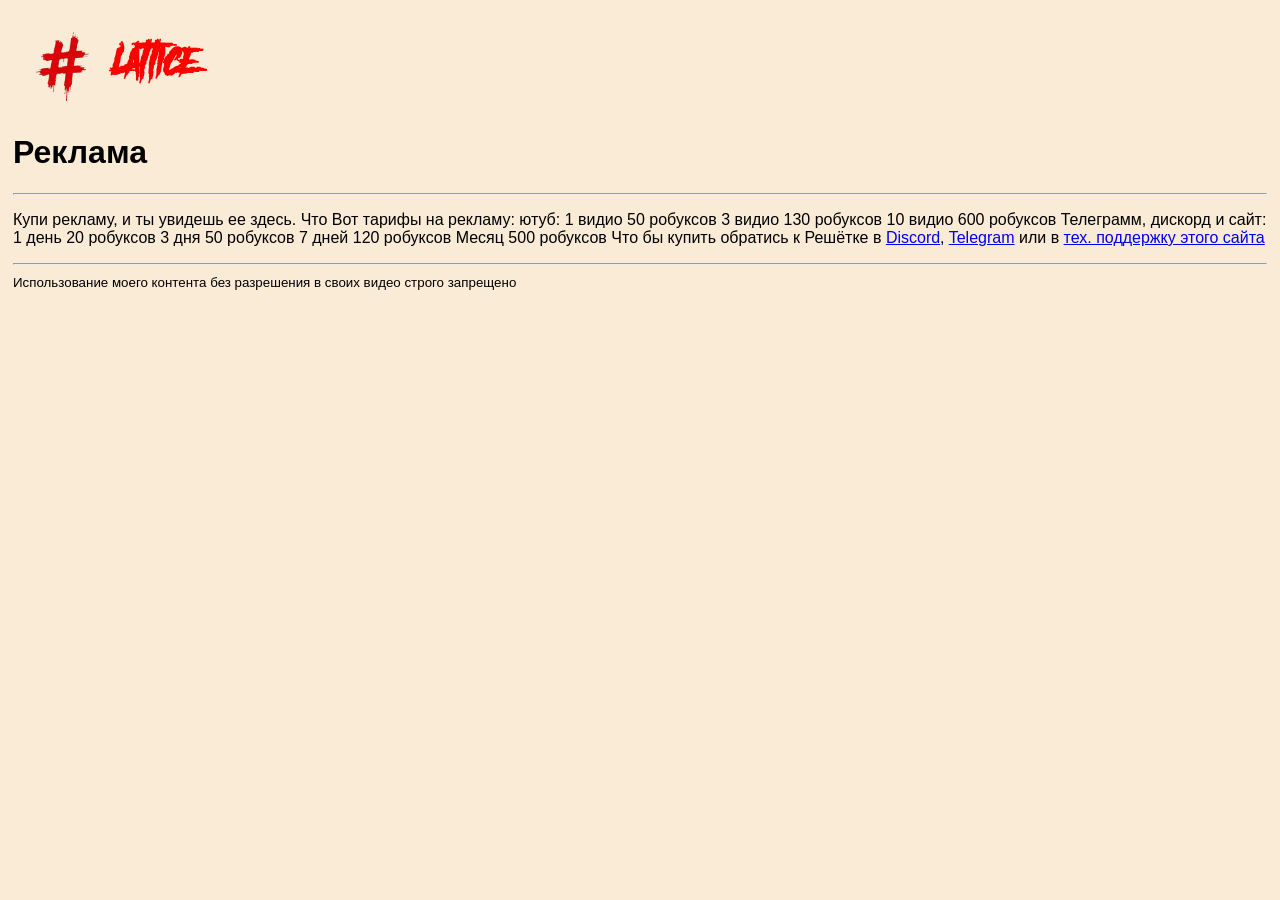
==== ads/index.html @ b1eb0577 "Update and rename news/new2/index.html to ads/index.html" ====
<!DOCTYPE html>
<html lang="ru">
    <head>
        <meta charset="UTF-8" />
        <title>Lattice - Реклама</title>
        <link rel="stylesheet" href="../resources/style.css">
        <link rel="icon" href="../resources/images/favicon.ico">
    </head>
    <body>
        <a href="../"><div class="logo">
            <img src="../resources/images/logo.png" width="100px" alt="">
            <h1>Lattice</h1>
        </div></a>
        <h1>Реклама</h1>
        <hr>
        <p>Купи рекламу, и ты увидешь ее здесь.
         Что Вот тарифы на рекламу:
            ютуб: 1 видио 50 робуксов 3 видио 130 робуксов 10 видио 600 робуксов
            Телеграмм, дискорд и сайт: 1 день 20 робуксов 3 дня 50 робуксов 7 дней 120 робуксов Месяц 500 робуксов 
        Что бы купить обратись к Решётке в <a href="https://www.discord.com/users/1163068421920018522">Discord</a>, <a href="https://t.me/IamLattice">Telegram</a> или в <a href="../../support/">тех. поддержку этого сайта</a></p>
        <hr>
        <small>Использование моего контента без разрешения в своих видео строго запрещено</small>
    </body>
</html>
---- resources/style.css ----
body {
    font-family: "Open Sans", Arial, sans-serif;
    background-color: antiquewhite;
    padding: 5px;
}

@font-face {
    font-family: 'MyFont';
    src: url('anotherdanger.otf') format('opentype');
}

.logo {
    font-family: 'MyFont', sans-serif;
    color: red;
    display: flex;
}

.news {
    border-color: saddlebrown;
    border-radius: 15px;
    background-color: coral;
    padding: 15px;
    margin-bottom: 24px;
    color: black;
}

.gap {
    margin-bottom: 24px;
}

.game {
    border-color: black;
    border-radius: 15px;
    background-color: coral;
    display: inline-flex;
    flex-direction: column;
    align-items: center;
    padding: 16px;
}

.game img {
    border-radius: 15px
}
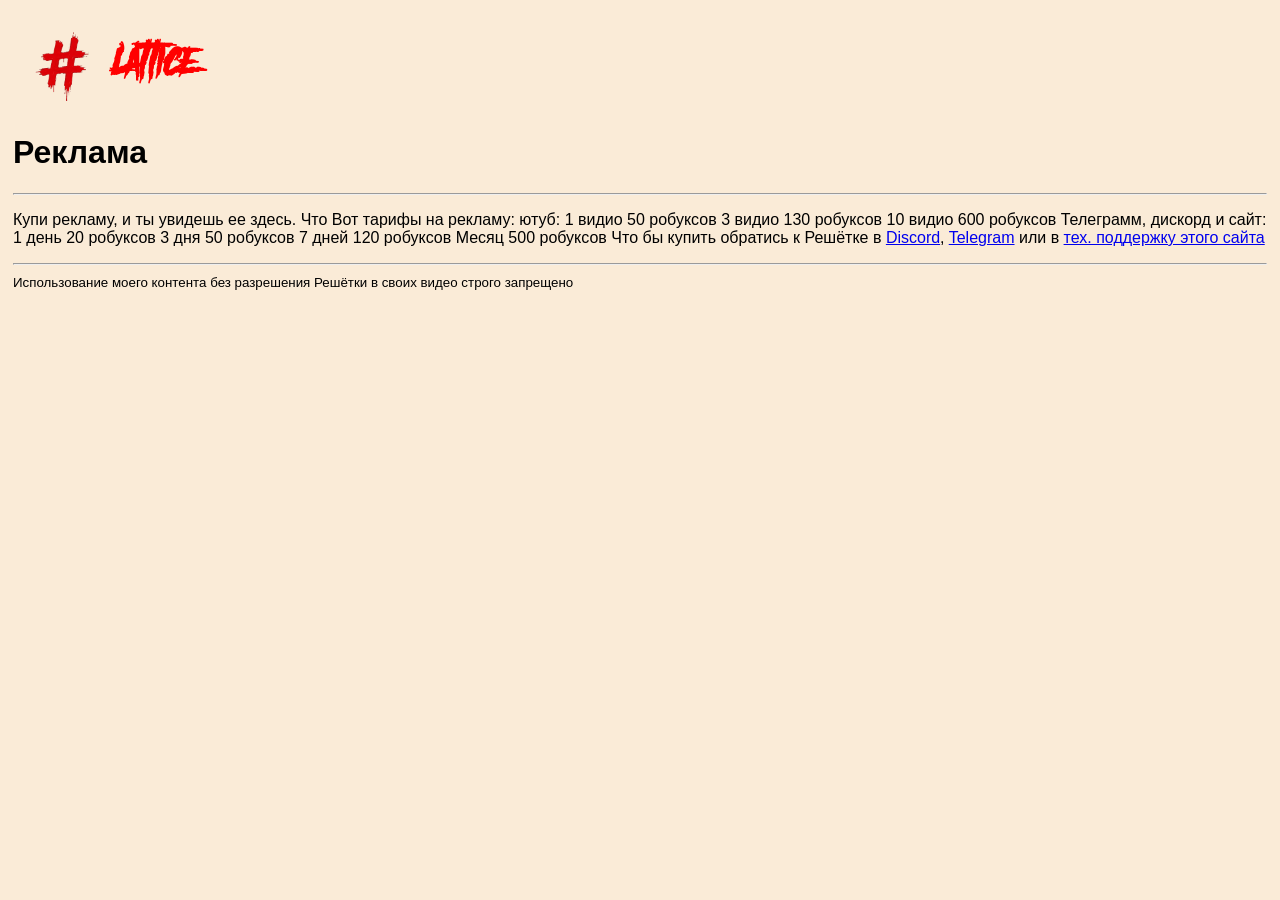
==== commit 0df30efb: "Update index.html" ====
--- a/ads/index.html
+++ b/ads/index.html
@@ -19,6 +19,6 @@
             Телеграмм, дискорд и сайт: 1 день 20 робуксов 3 дня 50 робуксов 7 дней 120 робуксов Месяц 500 робуксов 
         Что бы купить обратись к Решётке в <a href="https://www.discord.com/users/1163068421920018522">Discord</a>, <a href="https://t.me/IamLattice">Telegram</a> или в <a href="../../support/">тех. поддержку этого сайта</a></p>
         <hr>
-        <small>Использование моего контента без разрешения в своих видео строго запрещено</small>
+        <small>Использование моего контента без разрешения Решётки в своих видео строго запрещено</small>
     </body>
 </html>
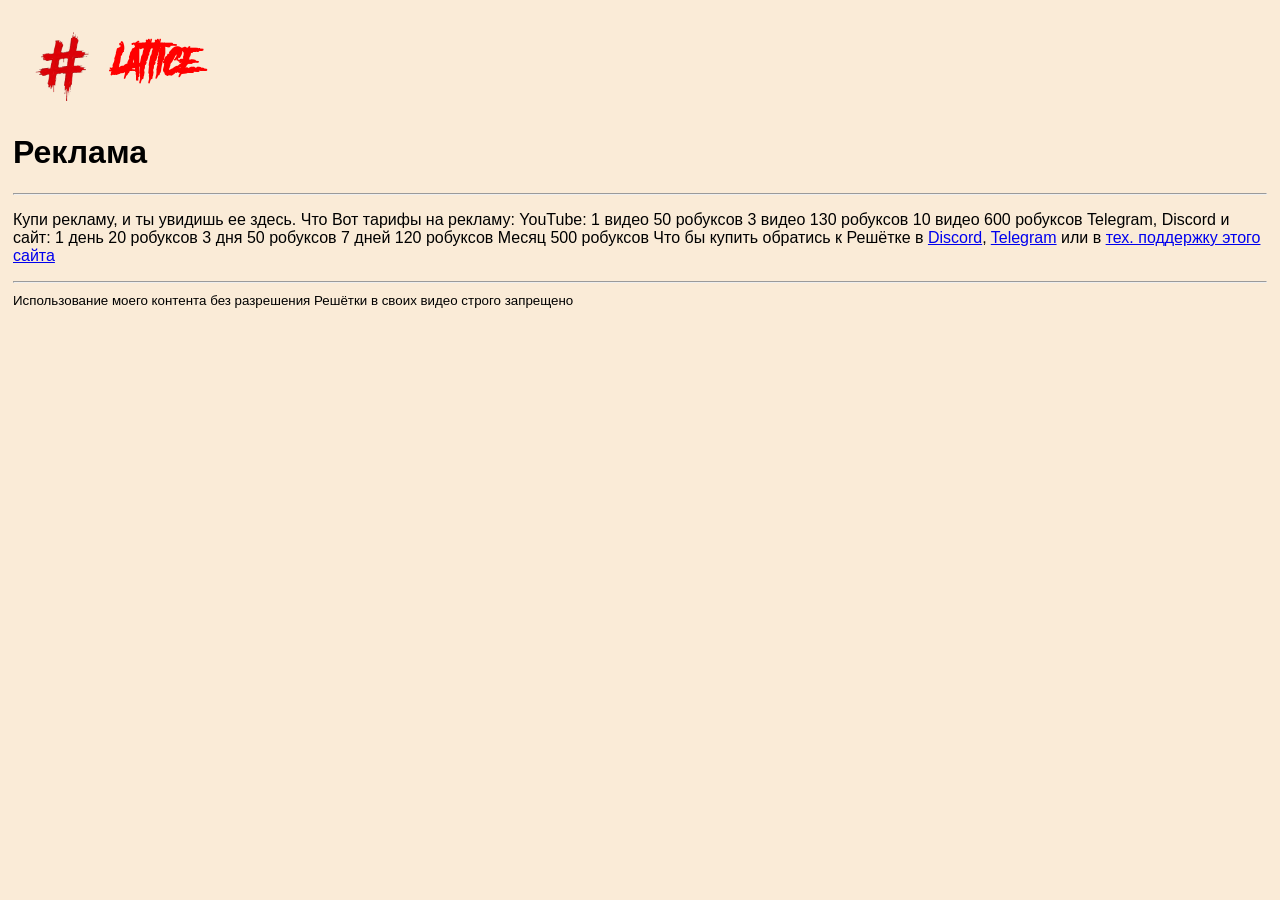
==== commit eaf30620: "Update index.html" ====
--- a/ads/index.html
+++ b/ads/index.html
@@ -13,11 +13,11 @@
         </div></a>
         <h1>Реклама</h1>
         <hr>
-        <p>Купи рекламу, и ты увидешь ее здесь.
+        <p>Купи рекламу, и ты увидишь ее здесь.
          Что Вот тарифы на рекламу:
-            ютуб: 1 видио 50 робуксов 3 видио 130 робуксов 10 видио 600 робуксов
-            Телеграмм, дискорд и сайт: 1 день 20 робуксов 3 дня 50 робуксов 7 дней 120 робуксов Месяц 500 робуксов 
-        Что бы купить обратись к Решётке в <a href="https://www.discord.com/users/1163068421920018522">Discord</a>, <a href="https://t.me/IamLattice">Telegram</a> или в <a href="../../support/">тех. поддержку этого сайта</a></p>
+            YouTube: 1 видео 50 робуксов 3 видео 130 робуксов 10 видео 600 робуксов
+            Telegram, Discord и сайт: 1 день 20 робуксов 3 дня 50 робуксов 7 дней 120 робуксов Месяц 500 робуксов 
+            Что бы купить обратись к Решётке в <a href="https://www.discord.com/users/1163068421920018522">Discord</a>, <a href="https://t.me/IamLattice">Telegram</a> или в <a href="../../support/">тех. поддержку этого сайта</a></p>
         <hr>
         <small>Использование моего контента без разрешения Решётки в своих видео строго запрещено</small>
     </body>
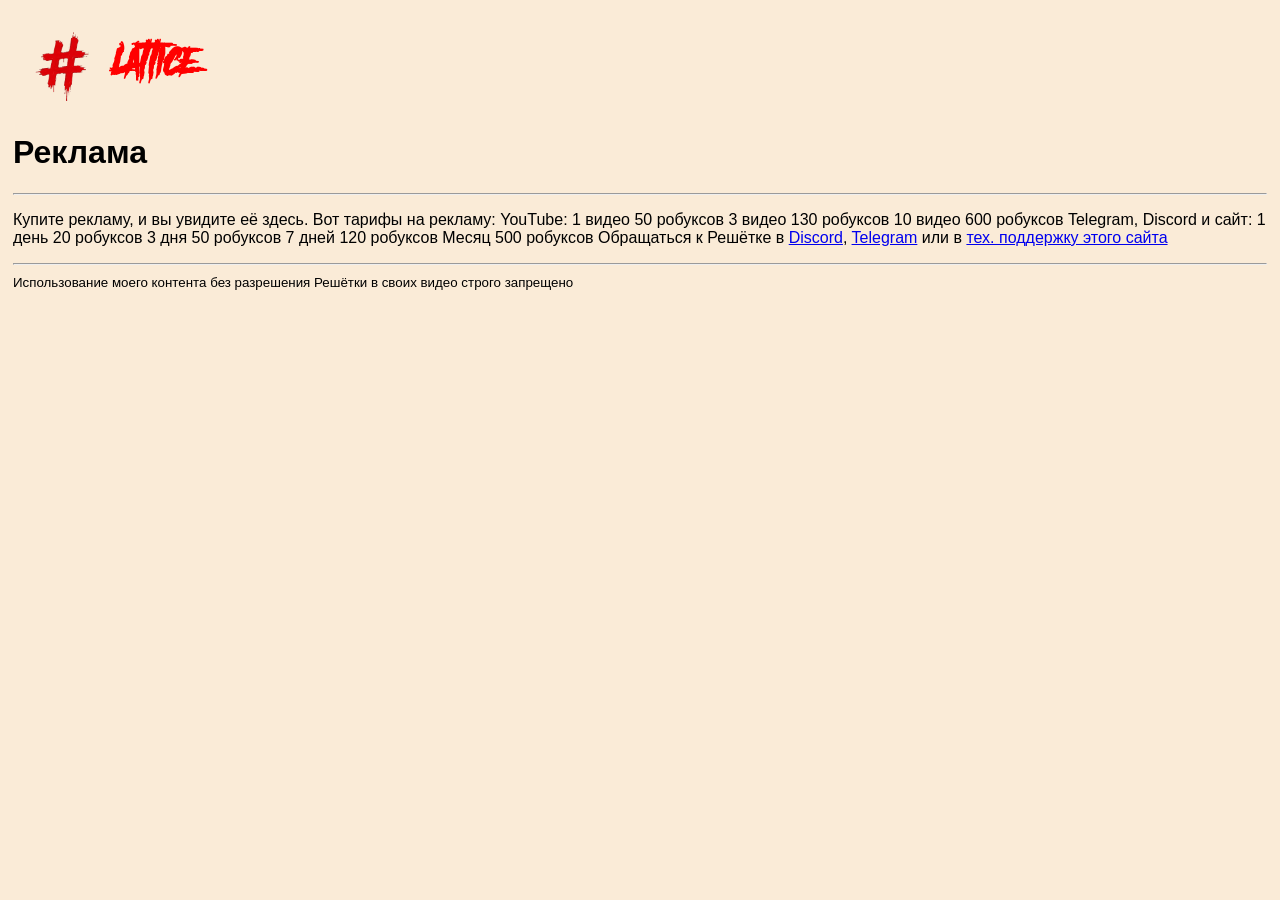
==== commit 895e4f6c: "Update index.html" ====
--- a/ads/index.html
+++ b/ads/index.html
@@ -13,11 +13,11 @@
         </div></a>
         <h1>Реклама</h1>
         <hr>
-        <p>Купи рекламу, и ты увидишь ее здесь.
-         Что Вот тарифы на рекламу:
+        <p>Купите рекламу, и вы увидите её здесь.
+            Вот тарифы на рекламу:
             YouTube: 1 видео 50 робуксов 3 видео 130 робуксов 10 видео 600 робуксов
             Telegram, Discord и сайт: 1 день 20 робуксов 3 дня 50 робуксов 7 дней 120 робуксов Месяц 500 робуксов 
-            Что бы купить обратись к Решётке в <a href="https://www.discord.com/users/1163068421920018522">Discord</a>, <a href="https://t.me/IamLattice">Telegram</a> или в <a href="../../support/">тех. поддержку этого сайта</a></p>
+            Обращаться к Решётке в <a href="https://www.discord.com/users/1163068421920018522">Discord</a>, <a href="https://t.me/IamLattice">Telegram</a> или в <a href="../../support/">тех. поддержку этого сайта</a></p>
         <hr>
         <small>Использование моего контента без разрешения Решётки в своих видео строго запрещено</small>
     </body>
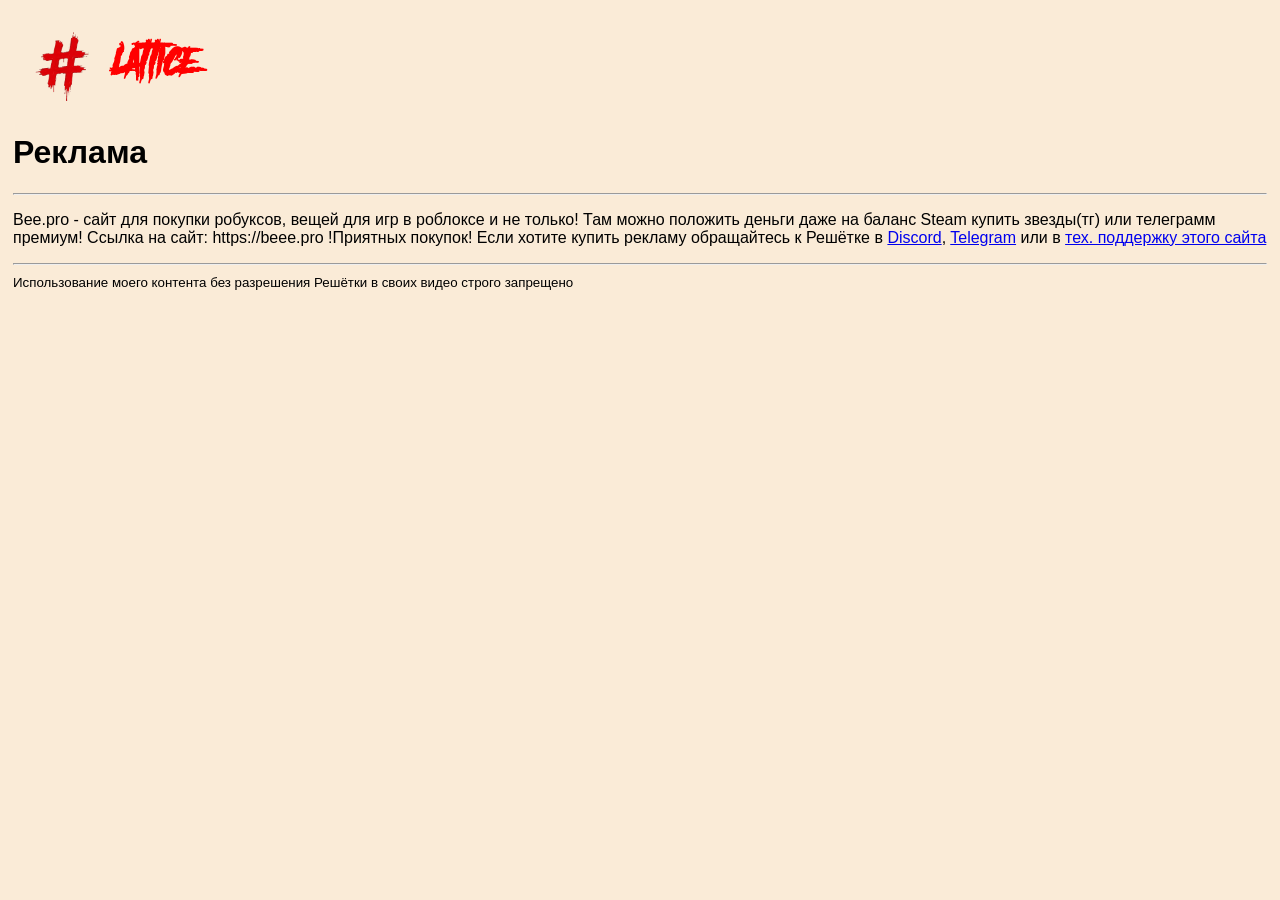
==== commit 15ec18a9: "Update index.html" ====
--- a/ads/index.html
+++ b/ads/index.html
@@ -13,12 +13,12 @@
         </div></a>
         <h1>Реклама</h1>
         <hr>
-        <p>Купите рекламу, и вы увидите её здесь.
-            Вот тарифы на рекламу:
-            YouTube: 1 видео 50 робуксов 3 видео 130 робуксов 10 видео 600 робуксов
-            Telegram, Discord и сайт: 1 день 20 робуксов 3 дня 50 робуксов 7 дней 120 робуксов Месяц 500 робуксов 
-            Обращаться к Решётке в <a href="https://www.discord.com/users/1163068421920018522">Discord</a>, <a href="https://t.me/IamLattice">Telegram</a> или в <a href="../../support/">тех. поддержку этого сайта</a></p>
+    <p>Bee.pro - сайт для покупки робуксов, вещей для игр в роблоксе и не только! Там можно положить деньги даже на баланс Steam купить звезды(тг) или телеграмм премиум!
+		Ссылка на сайт: https://beee.pro !Приятных покупок!
+            Если хотите купить рекламу обращайтесь к Решётке в <a href="https://www.discord.com/users/1163068421920018522">Discord</a>, <a href="https://t.me/IamLattice">Telegram</a> или в <a href="../../support/">тех. поддержку этого сайта</a></p>
         <hr>
-        <small>Использование моего контента без разрешения Решётки в своих видео строго запрещено</small>
+	    <footer>
+    	    <small>Использование моего контента без разрешения Решётки в своих видео строго запрещено</small>
+	    </footer>
     </body>
 </html>
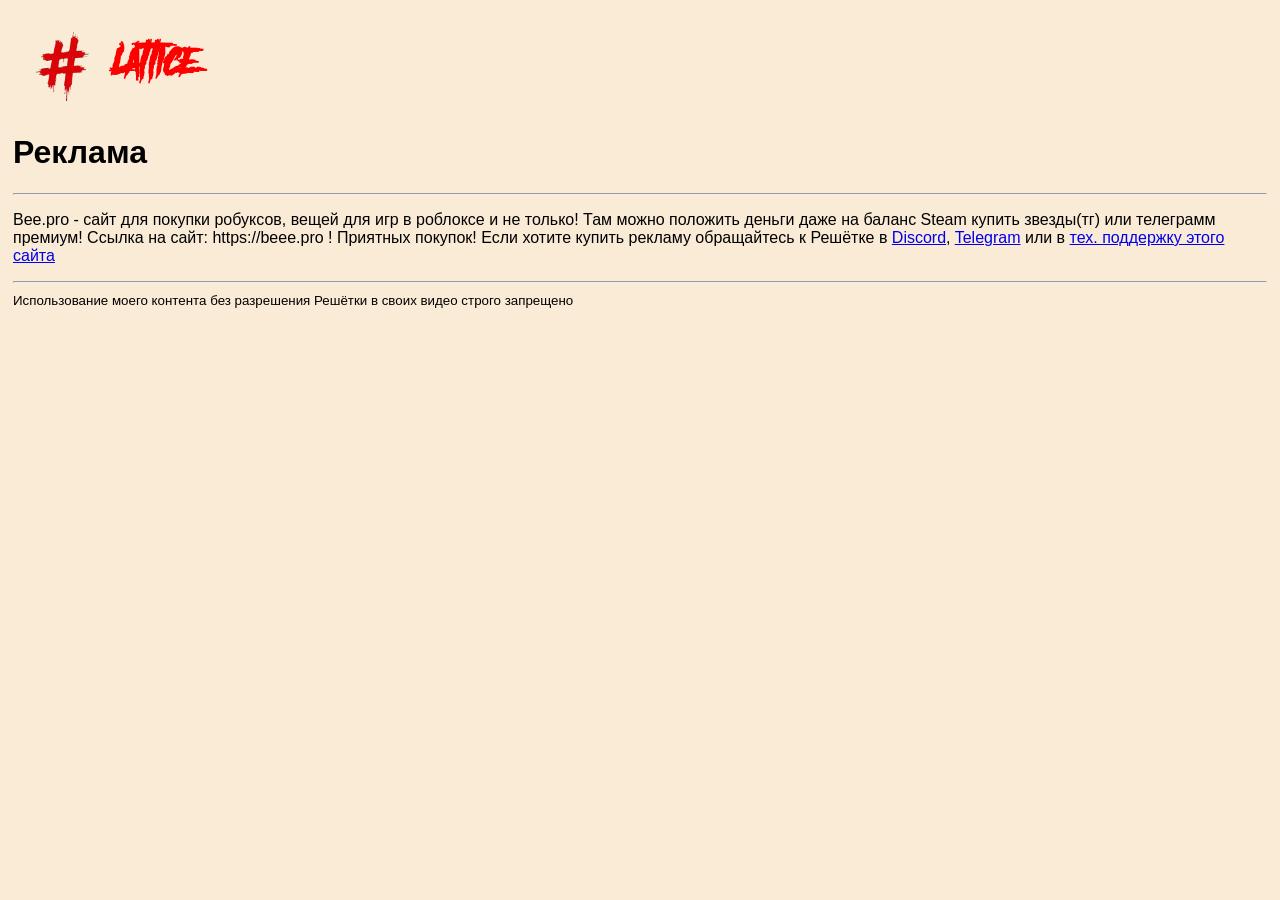
==== commit 84ecdaf8: "Update index.html" ====
--- a/ads/index.html
+++ b/ads/index.html
@@ -14,7 +14,7 @@
         <h1>Реклама</h1>
         <hr>
     <p>Bee.pro - сайт для покупки робуксов, вещей для игр в роблоксе и не только! Там можно положить деньги даже на баланс Steam купить звезды(тг) или телеграмм премиум!
-		Ссылка на сайт: https://beee.pro !Приятных покупок!
+		Ссылка на сайт: https://beee.pro ! Приятных покупок!
             Если хотите купить рекламу обращайтесь к Решётке в <a href="https://www.discord.com/users/1163068421920018522">Discord</a>, <a href="https://t.me/IamLattice">Telegram</a> или в <a href="../../support/">тех. поддержку этого сайта</a></p>
         <hr>
 	    <footer>
